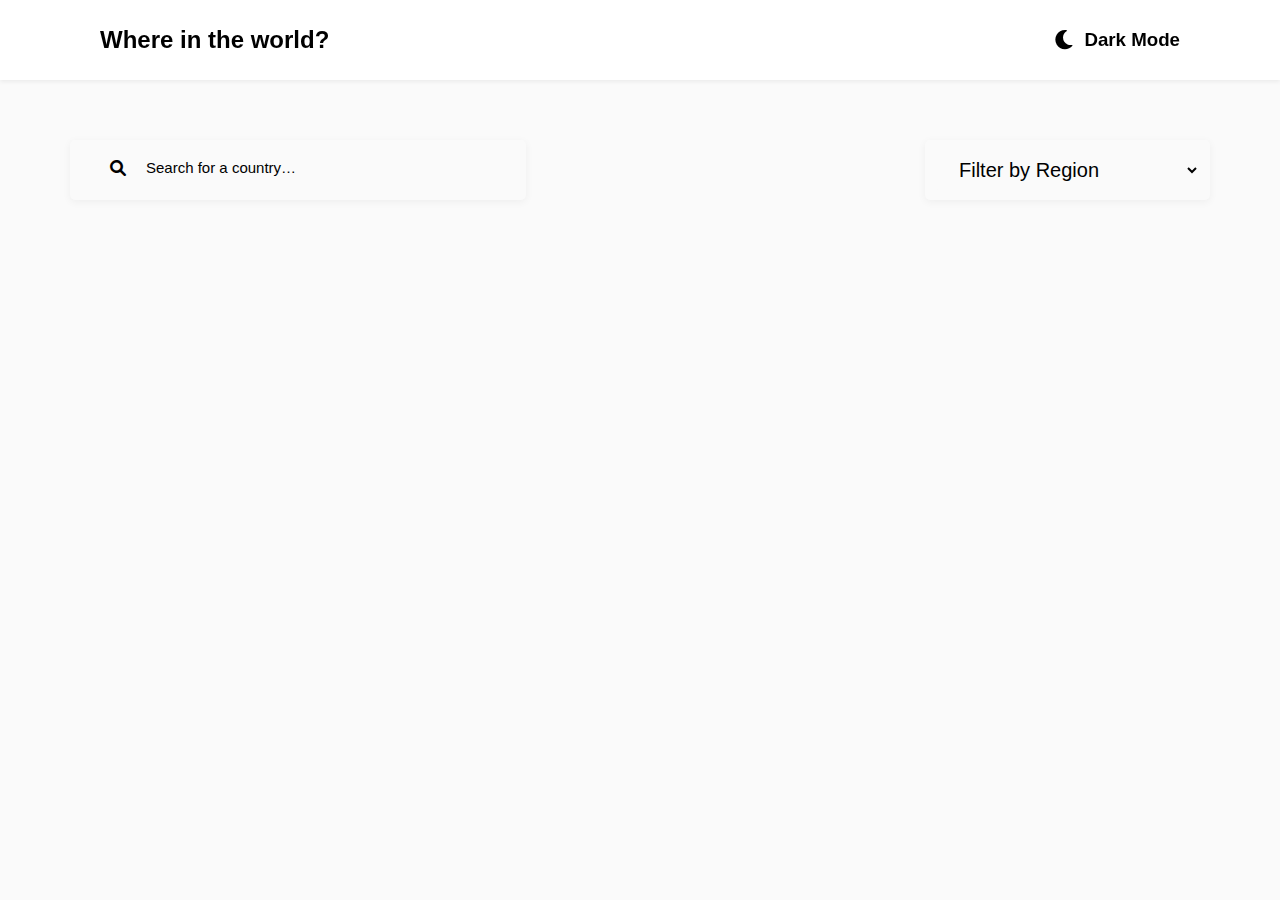
==== index.html @ 3b74f466 "countriesAkh" ====
<!DOCTYPE html>
<html>
  <head>
    <meta charset="utf-8" />
    <meta http-equiv="X-UA-Compatible" content="IE=edge" />
    <title>Country Data</title>
    <meta name="viewport" content="width=device-width, initial-scale=1" />
    <link
      rel="stylesheet"
      type="text/css"
      media="screen"
      href="./css/main.css"
    />
    <link
      rel="stylesheet"
      href="https://cdnjs.cloudflare.com/ajax/libs/font-awesome/6.0.0/css/all.min.css"
      integrity="sha512-9usAa10IRO0HhonpyAIVpjrylPvoDwiPUiKdWk5t3PyolY1cOd4DSE0Ga+ri4AuTroPR5aQvXU9xC6qOPnzFeg=="
      crossorigin="anonymous"
      referrerpolicy="no-referrer"
    />
  </head>
  <body>
    <div class="container">
      <div class="navbar">
        <div class="icon">
          <h2>Where in the world?</h2>
        </div>
        <div id="dark-btn">
          <i class="fa-solid fa-moon"></i>
          <h3>Dark Mode</h3>
        </div>
        <div id="light-btn" class="hidden">
          <i class="fa-regular fa-moon"></i>
          <h3>Light Mode</h3>
        </div>
      </div>
      <div class="header">
        <div class="search">
          <div class="input">
            <i class="fa-solid fa-magnifying-glass"></i>
            <input id="input" type="text" placeholder="Search for a country…" />
          </div>
          <div class="select">
            <select name="" id="select">
              <option value="All">Filter by Region</option>
              <option value="Africa">Africa</option>
              <option value="Americas">Americas</option>
              <option value="Asia">Asia</option>
              <option value="Europe">Europe</option>
              <option value="Oceania">Oceania</option>
            </select>
          </div>
        </div>
        <div class="countries"></div>
      </div>
    </div>
  </body>
  <script type="module" src="./js/main.js"></script>
  <script type="module" src="./js/request.js"></script>
</html>
---- css/main.css ----
@import url(https://fonts.googleapis.com/css2?family=Nunito+Sans:wght@100;200;300;400;500;600;800;900&display=swap);

:root {
  --secondary-color: #fff;
  --white-color: #fff;
  --black-color: #000;
  --black-text-color: #000;
  --shadow-color: rgb(138, 135, 135);

  --light-bg-color: #fafafa;
  --img-border-color: rgb(95, 95, 95);
}

.dark-mode {
  --secondary-color: #2b3844;
  --black-text-color: #fff;
  --shadow-color: #333;
  --white-color: #fff;
  --black-color: #fff;

  --img-border-color: rgb(54, 54, 54);
  --light-bg-color: #292f36;
}

* {
  margin: 0;
  padding: 0;
  box-sizing: border-box;
}
body {
  background-color: var(--light-bg-color);
  font-family: "Nunito Sans", sans-serif;
}

a {
  text-decoration: none;
}

.container {
  width: 100%;
  font-family: sans-serif;
  position: relative;
}

.navbar {
  width: 100%;
  height: 60px;
  padding: 40px 100px;
  display: flex;
  justify-content: space-between;
  align-items: center;
  background: #fff;
  box-shadow: 0px 2px 4px 0px rgba(0, 0, 0, 0.06);
  background-color: var(--secondary-color);
  position: fixed;
  color: var(--black-text-color);
  z-index: 99;
}

#dark-btn,
#light-btn {
  display: flex;
  align-items: center;
  cursor: pointer;
  user-select: none;
}

#dark-btn i,
#light-btn i {
  font-size: 22px;
  color: var(--black-text-color);
  margin-right: 8px;
}
.header {
  margin-top: 80px;
  width: 100%;
  background-color: var(--light-bg-color);
  display: inline-block;
  position: relative;
}
.search {
  width: 100%;
  display: flex;
  justify-content: space-between;
  padding: 0px 70px;
  margin-top: 60px;
}
.input {
  width: 40%;
  display: flex;
  background-color: var(--white-color);
  align-items: center;
  padding-left: 40px;
  padding-bottom: 5px;
  border-radius: 5px;
  box-shadow: 0px 2px 9px 0px rgba(0, 0, 0, 0.05);
  background-color: var(--light-bg-color);
}

input::placeholder {
  color: var(--black-color);
}

.input input {
  width: 100%;
  height: 40px;
  border: none;
  margin-left: 20px;
  font-size: 15px;
  outline: none;
  background-color: inherit;
  padding-right: 10px;
}
.select {
  width: 25%;
  border-radius: 5px;
  padding: 10px;
  background-color: var(--light-bg-color);
  box-shadow: 0px 2px 9px 0px rgba(0, 0, 0, 0.05);
}
.select select {
  height: 40px;
  width: 100%;
  padding: 0px 20px;
  border: none;
  outline: none;
  background-color: var(--light-bg-color);
  font-size: 20px;
  border-radius: 5px;
}

select {
  color: var(--black-color);
}

.countries {
  width: 100%;
  margin-top: 20px;
  display: flex;
  flex-wrap: wrap;
  justify-content: space-evenly;
}

.country {
  width: 290px;
  margin: 70px 0px;
  background-color: var(--secondary-color);
  border-radius: 5px;
  transition: all 0.3s ease;
  color: var(--black-color);
}
.country:hover {
  -webkit-box-shadow: 0px 13px 12px -6px rgba(34, 60, 80, 0.2);
  -moz-box-shadow: 0px 13px 12px -6px rgba(34, 60, 80, 0.2);
  box-shadow: 0px 13px 12px -6px rgba(34, 60, 80, 0.2);
  transform: scale(1.05);
  cursor: pointer;
}

.country a {
  text-decoration: none;
  color: var(--black-color);
}
.country p {
  font-weight: 300;
  line-height: 26px;
  padding-left: 24px;
}
.country p span {
  width: 150px !important;
  font-weight: bold;
}

#capital {
  padding-bottom: 46px;
}

.country h3 {
  padding-left: 24px;
  margin-top: 10px;
  line-height: 50px;
  text-decoration: none;
  letter-spacing: 1px;
}

.country img {
  width: 100%;
  border-radius: 5px;
  object-fit: cover !important;
}

/* ========================= */

.header-container {
  width: 100%;
  max-width: 1320px;
  margin-right: auto;
  margin-left: auto;
  padding-right: 3rem;
  padding-left: 3rem;
}

.back-link-wrappers {
  padding-top: 150px;
}

.back {
  color: #111517;
  font-family: Nunito Sans;
  font-size: 16px;
  font-style: normal;
  font-weight: 300;
  line-height: 20px;
  padding: 10px 40px;
  border-radius: 6px;
  background: #fff;
  box-shadow: 0px 0px 7px 0px rgba(0, 0, 0, 0.29);
}

.all-wrapper {
  display: flex;
}

.countryInfo {
  padding-top: 90px;
  display: flex;
  align-items: center;
}
img {
  width: 550px;
  border-radius: 10px;
}

.all-info {
  padding-left: 100px;
}

.common-Name {
  padding-bottom: 23px;
}

.left-info {
  display: flex;
  flex-direction: column;
  gap: 10px;
}

.bottom-links {
  padding-top: 70px;
}
p {
  color: var(--black-color);
}

h2 {
  color: var(--black-color);
}

.back {
  background-color: var(--light-bg-color);
  color: var(--black-color);
}

.bor {
  color: #111517;
  font-family: Nunito Sans;
  font-size: 14px;
  font-style: normal;
  font-weight: 300;
  padding: 5px 28px;
  border-radius: 2px;
  border: 0px solid #979797;
  background: #fff;
  box-shadow: 0px 0px 4px 1px rgba(0, 0, 0, 0.1);
}

.bor {
  background-color: var(--light-bg-color);
  color: var(--black-color);
}

.infos-dis {
  display: flex;
}

.br-btn-wr {
  display: flex;
  flex-wrap: wrap;
  gap: 5px;
}
.right-info {
  padding-left: 70px;
  display: flex;
  flex-direction: column;
  gap: 10px;
}

@media (max-width: 575px) {
  .search {
    display: block;
    padding: 0px 25px;
    margin-top: 30px;
  }
  .input {
    width: 100%;
  }

  .navbar {
    padding: 0px 16px;
    height: 60px;
  }

  .select {
    width: 70%;
    margin-top: 40px;
  }

  .icon {
    font-size: 12px;
    margin-left: 0px;
  }
  #dark-btn,
  #light-btn {
    font-size: 12px;
  }
  #dark-btn i,
  #light-btn i {
    font-size: 12px;
  }

  .all-info {
    padding: 0;
  }

  .all-wrapper {
    flex-direction: column;
  }

  .image-wr img {
    width: 300px;
  }
  .infos-dis {
    flex-direction: column;
  }

  .right-info {
    padding-left: 0;
    margin-bottom: -30px;
  }
  .left-info {
    padding-bottom: 30px;
  }

  .common-Name {
    padding-top: 40px;
  }
  .br-btn-wr {
    display: flex;
    flex-direction: column;
    padding-bottom: 80px;
  }
  .back-link-wrappers {
    padding-top: 120px;
  }
}

.hidden {
  display: none !important;
}
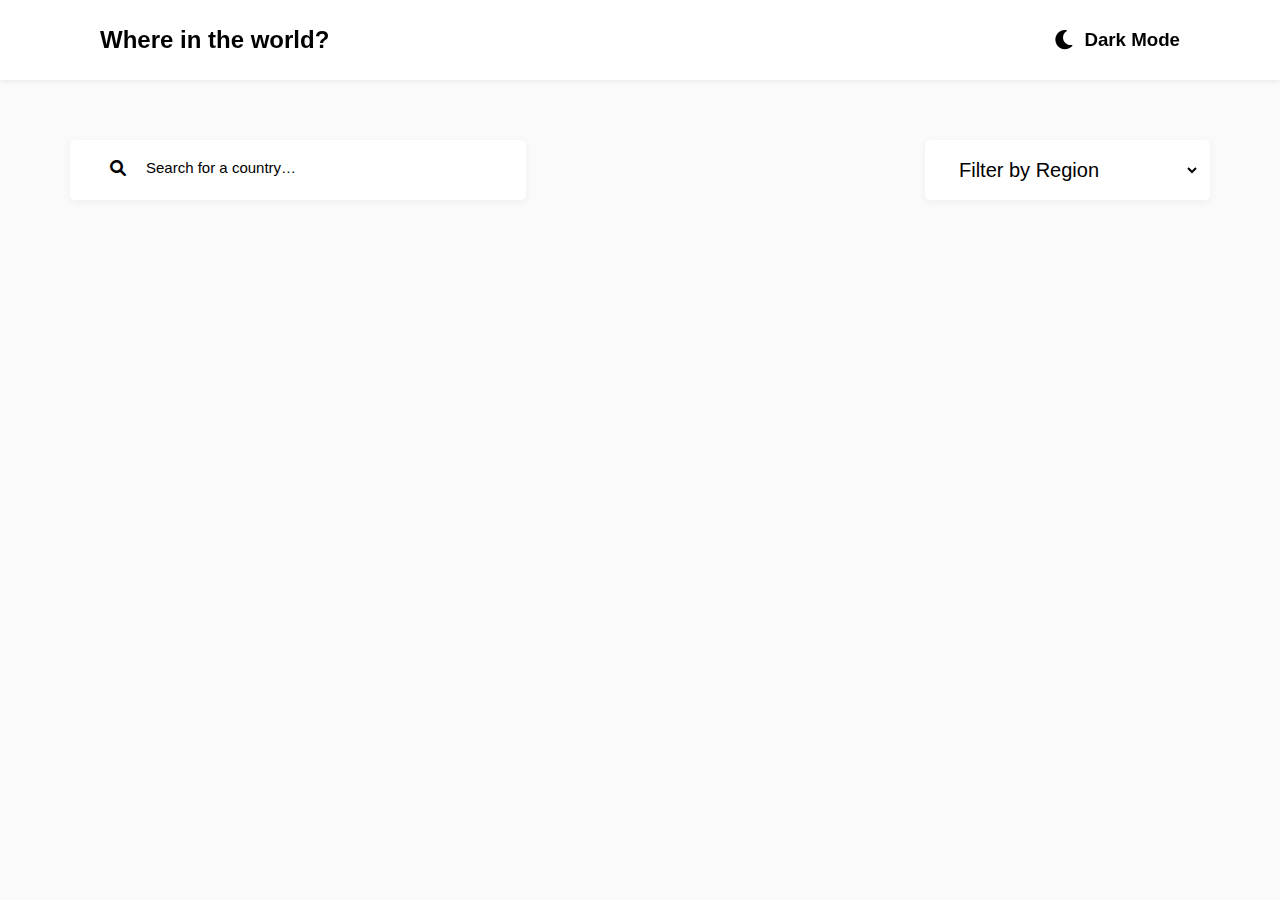
==== commit 72cd9437: "countries-to-up" ====
--- a/index.html
+++ b/index.html
@@ -20,6 +20,7 @@
     />
   </head>
   <body>
+    <div class="loader"></div>
     <div class="container">
       <div class="navbar">
         <div class="icon">
@@ -54,7 +55,11 @@
         <div class="countries"></div>
       </div>
     </div>
+
+    <a class="to-up" href="">
+      <i class="fa-solid fa-arrow-up"></i>
+    </a>
+    <script type="module" src="./js/main.js"></script>
+    <script type="module" src="./js/request.js"></script>
   </body>
-  <script type="module" src="./js/main.js"></script>
-  <script type="module" src="./js/request.js"></script>
 </html>
--- a/css/main.css
+++ b/css/main.css
@@ -27,6 +27,10 @@
   padding: 0;
   box-sizing: border-box;
 }
+html {
+  scroll-behavior: smooth;
+}
+
 body {
   background-color: var(--light-bg-color);
   font-family: "Nunito Sans", sans-serif;
@@ -36,6 +40,90 @@
   text-decoration: none;
 }
 
+.loader {
+  position: relative;
+  width: 2.5em;
+  height: 2.5em;
+  transform: rotate(165deg);
+}
+
+.loader:before,
+.loader:after {
+  content: "";
+  position: absolute;
+  top: 50%;
+  left: 50%;
+  display: block;
+  width: 0.5em;
+  height: 0.5em;
+  border-radius: 0.25em;
+  transform: translate(-50%, -50%);
+}
+
+.loader:before {
+  animation: before8 2s infinite;
+}
+
+.loader:after {
+  animation: after6 2s infinite;
+}
+
+@keyframes before8 {
+  0% {
+    width: 0.5em;
+    box-shadow: 1em -0.5em rgba(225, 20, 98, 0.75),
+      -1em 0.5em rgba(111, 202, 220, 0.75);
+  }
+
+  35% {
+    width: 2.5em;
+    box-shadow: 0 -0.5em rgba(225, 20, 98, 0.75),
+      0 0.5em rgba(111, 202, 220, 0.75);
+  }
+
+  70% {
+    width: 0.5em;
+    box-shadow: -1em -0.5em rgba(225, 20, 98, 0.75),
+      1em 0.5em rgba(111, 202, 220, 0.75);
+  }
+
+  100% {
+    box-shadow: 1em -0.5em rgba(225, 20, 98, 0.75),
+      -1em 0.5em rgba(111, 202, 220, 0.75);
+  }
+}
+
+@keyframes after6 {
+  0% {
+    height: 0.5em;
+    box-shadow: 0.5em 1em rgba(61, 184, 143, 0.75),
+      -0.5em -1em rgba(233, 169, 32, 0.75);
+  }
+
+  35% {
+    height: 2.5em;
+    box-shadow: 0.5em 0 rgba(61, 184, 143, 0.75),
+      -0.5em 0 rgba(233, 169, 32, 0.75);
+  }
+
+  70% {
+    height: 0.5em;
+    box-shadow: 0.5em -1em rgba(61, 184, 143, 0.75),
+      -0.5em 1em rgba(233, 169, 32, 0.75);
+  }
+
+  100% {
+    box-shadow: 0.5em 1em rgba(61, 184, 143, 0.75),
+      -0.5em -1em rgba(233, 169, 32, 0.75);
+  }
+}
+
+.loader {
+  position: absolute;
+  top: calc(50% - 1.25em);
+  left: calc(50% - 1.25em);
+}
+/*  */
 .container {
   width: 100%;
   font-family: sans-serif;
@@ -95,9 +183,14 @@
   border-radius: 5px;
   box-shadow: 0px 2px 9px 0px rgba(0, 0, 0, 0.05);
   background-color: var(--light-bg-color);
+  background-color: var(--secondary-color);
 }
 
 input::placeholder {
+  color: var(--black-color);
+}
+
+.fa-solid {
   color: var(--black-color);
 }
 
@@ -117,6 +210,7 @@
   padding: 10px;
   background-color: var(--light-bg-color);
   box-shadow: 0px 2px 9px 0px rgba(0, 0, 0, 0.05);
+  background-color: var(--secondary-color);
 }
 .select select {
   height: 40px;
@@ -124,7 +218,7 @@
   padding: 0px 20px;
   border: none;
   outline: none;
-  background-color: var(--light-bg-color);
+  background-color: var(--secondary-color);
   font-size: 20px;
   border-radius: 5px;
 }
@@ -257,7 +351,7 @@
 }
 
 .back {
-  background-color: var(--light-bg-color);
+  background-color: var(--secondary-color);
   color: var(--black-color);
 }
 
@@ -295,6 +389,31 @@
   gap: 10px;
 }
 
+.to-up {
+  background-color: var(--secondary-color);
+  position: fixed;
+  bottom: 16px;
+  right: 32px;
+  width: 70px;
+  height: 70px;
+  border-radius: 50%;
+  display: flex;
+  justify-content: center;
+  align-items: center;
+  opacity: 0;
+  pointer-events: none;
+  transition: all 0.4s;
+  -webkit-box-shadow: 0px 5px 15px 5px rgba(34, 60, 80, 0.18);
+  -moz-box-shadow: 0px 5px 15px 5px rgba(34, 60, 80, 0.18);
+  box-shadow: 0px 5px 15px 5px rgba(34, 60, 80, 0.18);
+}
+
+.to-up.active {
+  bottom: 32px;
+  pointer-events: auto;
+  opacity: 1;
+}
+
 @media (max-width: 575px) {
   .search {
     display: block;
